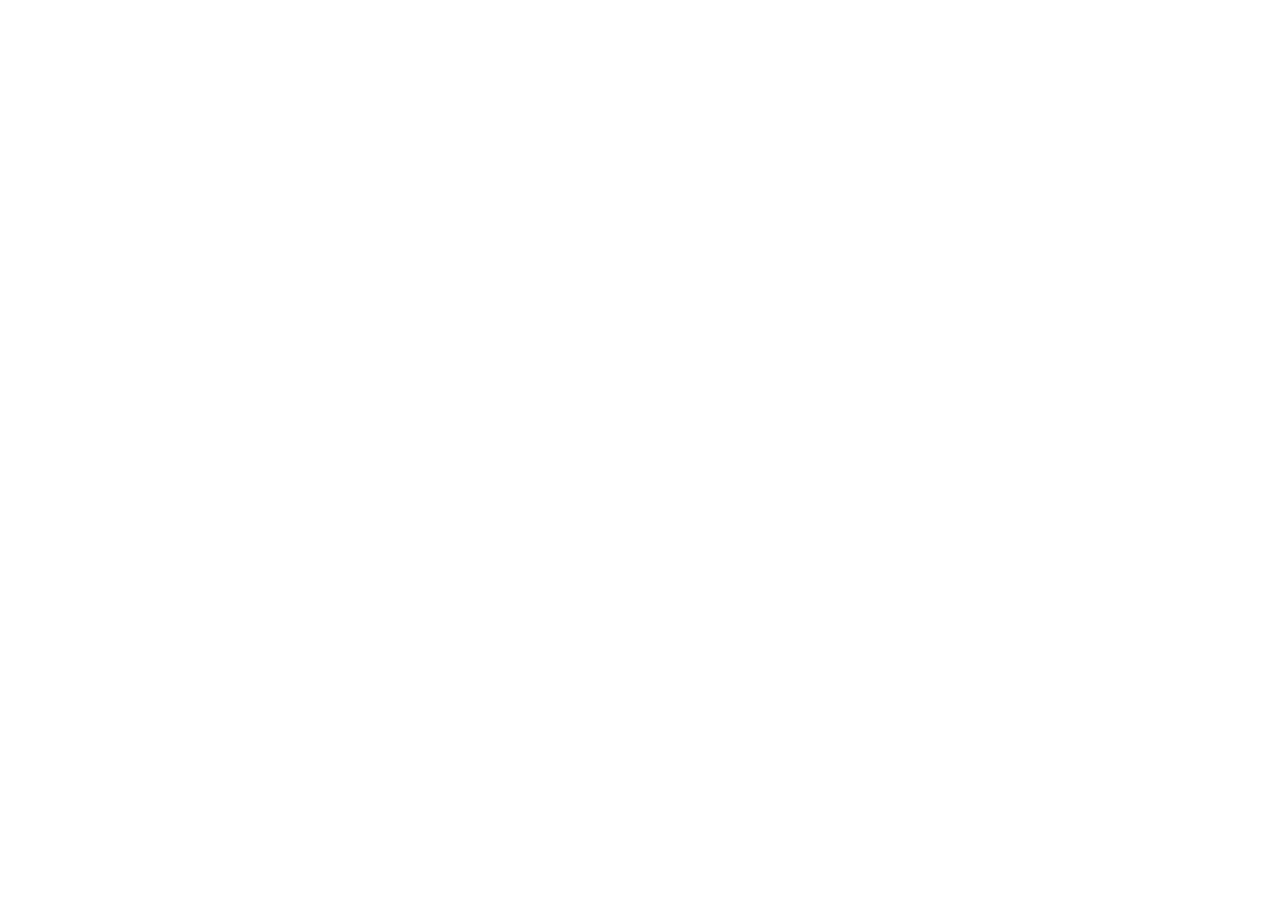
==== index.html @ 9d9c4d67 "메인 홈페이지 작업" ====
<!doctype html>
<html lang="en">
  <head>
    <meta charset="UTF-8" />
    <meta name="viewport" content="width=device-width, initial-scale=1.0" />
    <title>FS_13기 3팀 자기소개서</title>
  </head>
  <body></body>
</html>
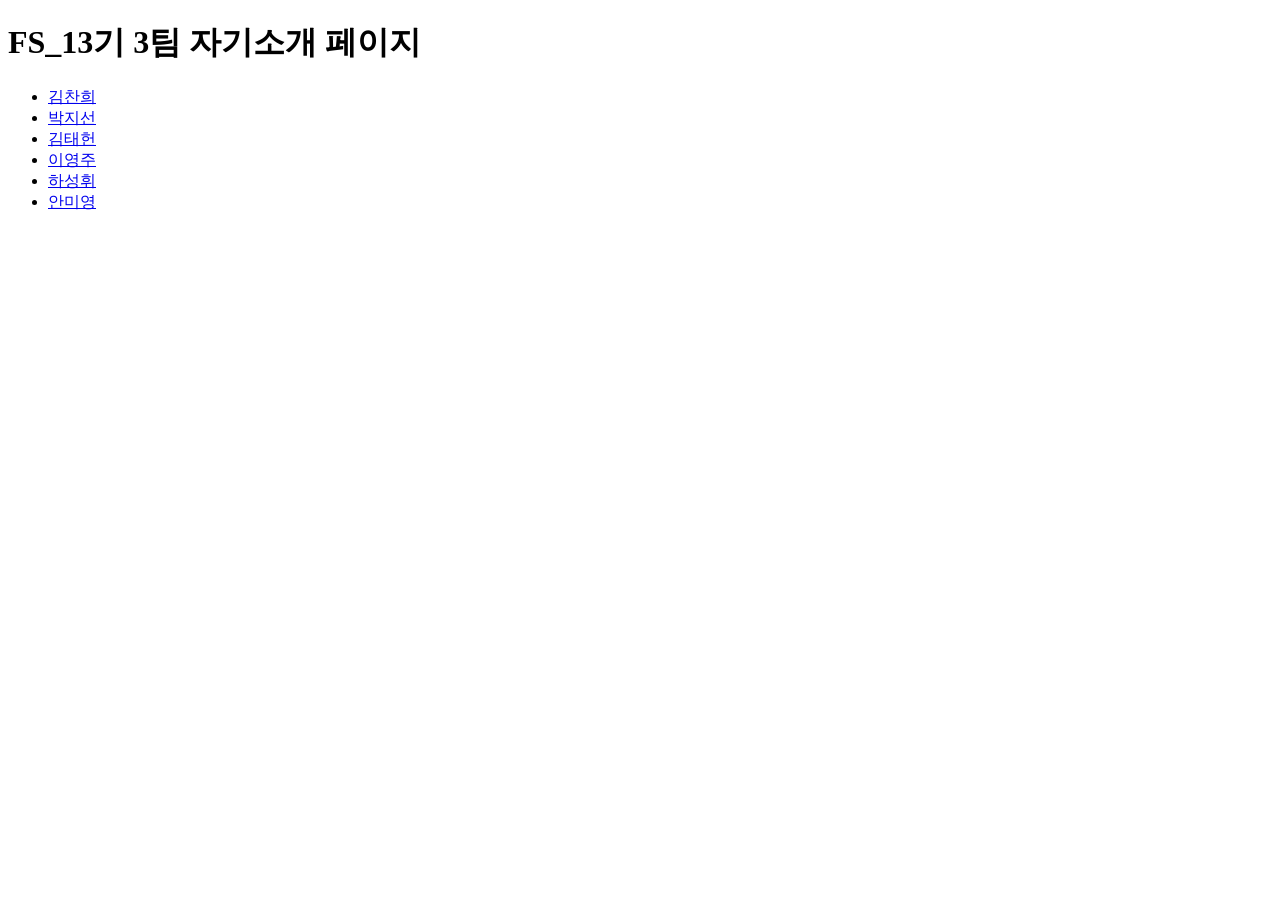
==== commit 9051fc49: "index.html 팀원 추가" ====
--- a/index.html
+++ b/index.html
@@ -1,9 +1,20 @@
 <!doctype html>
-<html lang="en">
+<html lang="ko">
   <head>
     <meta charset="UTF-8" />
     <meta name="viewport" content="width=device-width, initial-scale=1.0" />
     <title>FS_13기 3팀 자기소개서</title>
+    <link rel="stylesheet" href="css/style.css" />
   </head>
-  <body></body>
+  <body>
+    <h1>FS_13기 3팀 자기소개 페이지</h1>
+    <ul>
+      <li><a href="kimchanhee.html">김찬희</a></li>
+      <li><a href="lucy.html">박지선</a></li>
+      <li><a href="team3-kth.html">김태헌</a></li>
+      <li><a href="이영주.html">이영주</a></li>
+      <li><a href="seonghwi_ha.html">하성휘</a></li>
+      <li><a href="feature-안미영.html">안미영</a></li>
+    </ul>
+  </body>
 </html>
